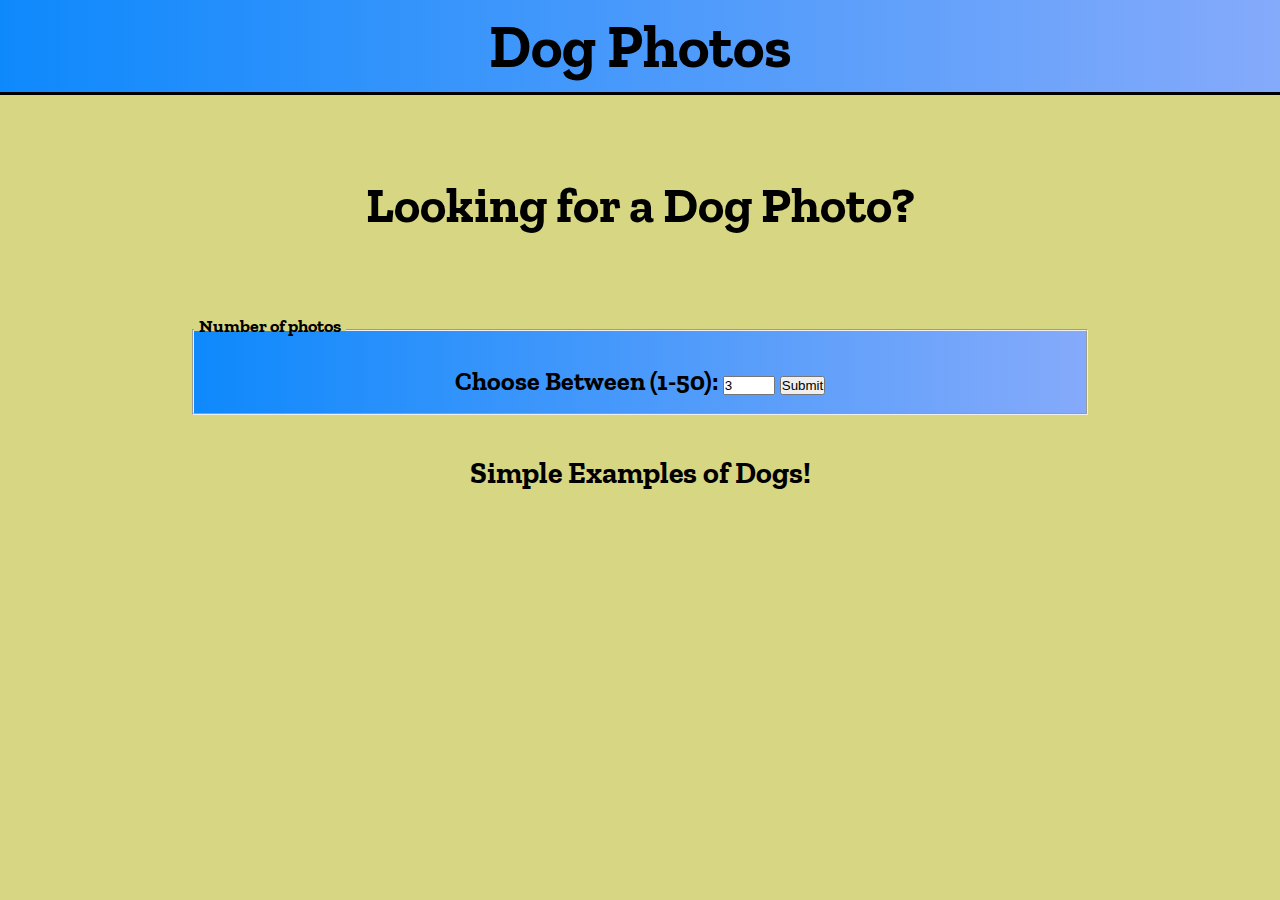
==== index.html @ 0c645f29 "changed name" ====
<!DOCTYPE html>
<html lang="en">

<head>
    <meta charset="UTF-8">
    <meta name="viewport" content="width=device-width, initial-scale=1.0">
    <meta http-equiv="X-UA-Compatible" content="ie=edge">
    <title>Dog App</title>
    <link href="main.css" rel="stylesheet" type="text/css">
    <script src="https://code.jquery.com/jquery-3.3.1.js" integrity="sha256-2Kok7MbOyxpgUVvAk/HJ2jigOSYS2auK4Pfzbm7uH60=" crossorigin="anonymous"></script>
    <link href="https://fonts.googleapis.com/css?family=Zilla+Slab&display=swap" rel="stylesheet">
</head>

<body>
    <header>
        <h1 id="title">Dog Photos</h1>
    </header>
    <main class="dog-form">
        <h2>Looking for a Dog Photo?</h2>
        <form>
            <fieldset>
                <legend>Number of photos</legend>
                <div class="inputNumbers">
                <label for="photos">Choose Between (1-50):</label>
                <input type="number" id="photos" name="dog-photos" min="1" max="50" value="3">
                <button>Submit</button>
                </div>
            </fieldset>
        </form>
        <section class="three">
            <h3>Simple Examples of Dogs!</h3>
            <div class="results-img"></div>
        </section>


    </main>
    <script src="dog.js"></script>
</body>

</html>
---- main.css ----
*{
    box-sizing: border-box;
    padding:0;
    margin:0;
    
}

Body{
    font-family: 'Zilla Slab', serif;
    text-align: center;
    background: rgb(214, 214, 131);
}

header{
    width:100%;
    padding: 10px;
    border-bottom: solid 3px black;
    background-image: linear-gradient(to left, rgb(133, 170, 250), rgb(14, 137, 252))
}

h2,fieldset{
    margin: 20px 0;
}


fieldset{
    width: 90%;
    height: 100px;
    margin:auto;
    font-weight: bolder;
    background-image: linear-gradient(to left, rgb(133, 170, 250), rgb(14, 137, 252))

}

.inputNumbers{
    padding-top: 40px;
}

legend{
    text-align: left;
    padding: 0 5px 8px 5px;
}
 
img{
    width: 300px;
    height: 200px;
    margin: 3px;
    border: 2px solid white;
}

h3{
    margin: 20px 0;
}

@media Screen and (min-width:430px){
    
h2,fieldset{
    margin: 60px 0;
}

h1{
    font-size: 50px;
}

h2{
    font-size: 40px;
}

fieldset{
    width: 80%;
    height: 150px;
    margin:auto;
}

.inputNumbers{
    padding-top: 60px;
    font-size: 22px;

}

img{
    width: 400px;
    height: 240px;
    margin: 3px;
    border: 2px solid white;
}

h3{
    margin: 30px 0;
}

}

@media screen and (min-width: 998px){

       
h2,fieldset{
    margin: 80px 0;
}

h1{
    font-size: 60px;
}

h2{
    font-size: 50px;
}

h3{
    font-size: 30px;
    margin-top: 50px;
}

fieldset{
    width: 70%;
    height: 100px;
    margin:auto;
}
legend{
    font-size: 18px;
}
.inputNumbers{
    padding-top: 20px;
    font-size: 26px;

}

img{
    width: 420px;
    height: 260px;
    margin: 3px;
    border: 2px solid white;
}

h3{
    margin: 40px 0;
}
}
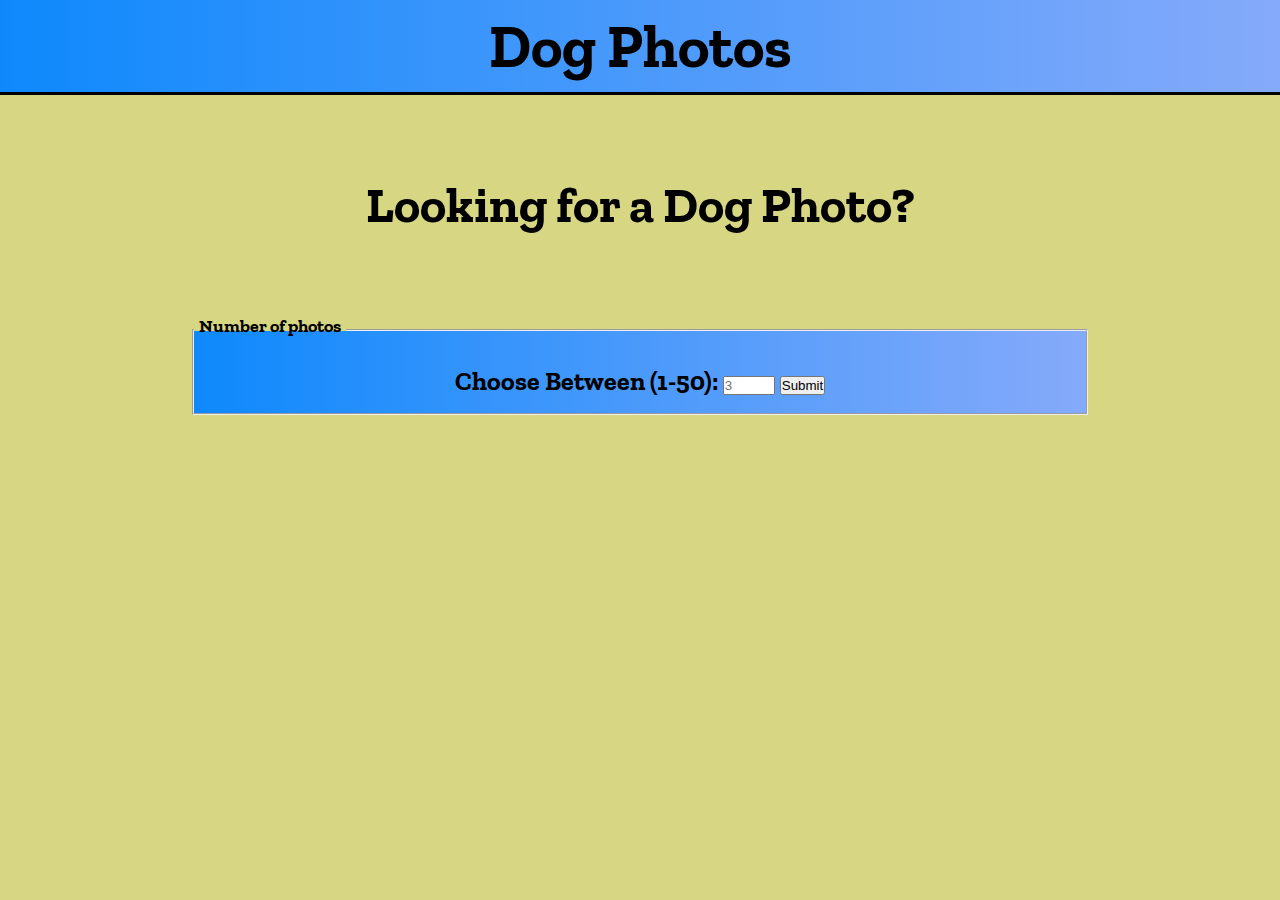
==== commit e36b8e8c: "hidden added" ====
--- a/index.html
+++ b/index.html
@@ -6,7 +6,7 @@
     <meta name="viewport" content="width=device-width, initial-scale=1.0">
     <meta http-equiv="X-UA-Compatible" content="ie=edge">
     <title>Dog App</title>
-    <link href="main.css" rel="stylesheet" type="text/css">
+    <link href="index.css" rel="stylesheet" type="text/css">
     <script src="https://code.jquery.com/jquery-3.3.1.js" integrity="sha256-2Kok7MbOyxpgUVvAk/HJ2jigOSYS2auK4Pfzbm7uH60=" crossorigin="anonymous"></script>
     <link href="https://fonts.googleapis.com/css?family=Zilla+Slab&display=swap" rel="stylesheet">
 </head>
@@ -22,19 +22,19 @@
                 <legend>Number of photos</legend>
                 <div class="inputNumbers">
                 <label for="photos">Choose Between (1-50):</label>
-                <input type="number" id="photos" name="dog-photos" min="1" max="50" value="3">
+                <input type="number" id="photos" name="dog-photos" min="1" max="50" placeholder='3' required>
                 <button>Submit</button>
                 </div>
             </fieldset>
         </form>
-        <section class="three">
+        <section class="three hidden">
             <h3>Simple Examples of Dogs!</h3>
             <div class="results-img"></div>
         </section>
 
 
     </main>
-    <script src="dog.js"></script>
+    <script src="index.js"></script>
 </body>
 
 </html>--- a/index.css
+++ b/index.css
@@ -0,0 +1,143 @@
+*{
+    box-sizing: border-box;
+    padding:0;
+    margin:0;
+    
+}
+
+Body{
+    font-family: 'Zilla Slab', serif;
+    text-align: center;
+    background: rgb(214, 214, 131);
+}
+
+.hidden{
+    
+    display:none;
+}
+
+header{
+    width:100%;
+    padding: 10px;
+    border-bottom: solid 3px black;
+    background-image: linear-gradient(to left, rgb(133, 170, 250), rgb(14, 137, 252))
+}
+
+h2,fieldset{
+    margin: 20px 0;
+}
+
+
+fieldset{
+    width: 90%;
+    height: 100px;
+    margin:auto;
+    font-weight: bolder;
+    background-image: linear-gradient(to left, rgb(133, 170, 250), rgb(14, 137, 252))
+
+}
+
+.inputNumbers{
+    padding-top: 40px;
+}
+
+legend{
+    text-align: left;
+    padding: 0 5px 8px 5px;
+}
+ 
+img{
+    width: 300px;
+    height: 200px;
+    margin: 3px;
+    border: 2px solid white;
+}
+
+h3{
+    margin: 20px 0;
+}
+
+@media Screen and (min-width:430px){
+    
+h2,fieldset{
+    margin: 60px 0;
+}
+
+h1{
+    font-size: 50px;
+}
+
+h2{
+    font-size: 40px;
+}
+
+fieldset{
+    width: 80%;
+    height: 150px;
+    margin:auto;
+}
+
+.inputNumbers{
+    padding-top: 60px;
+    font-size: 22px;
+
+}
+
+img{
+    width: 400px;
+    height: 240px;
+    margin: 3px;
+    border: 2px solid white;
+}
+
+h3{
+    margin: 30px 0;
+}
+
+}
+
+@media screen and (min-width: 998px){
+
+       
+h2,fieldset{
+    margin: 80px 0;
+}
+
+h1{
+    font-size: 60px;
+}
+
+h2{
+    font-size: 50px;
+}
+
+h3{
+    font-size: 30px;
+    margin-top: 50px;
+}
+
+fieldset{
+    width: 70%;
+    height: 100px;
+    margin:auto;
+}
+legend{
+    font-size: 18px;
+}
+.inputNumbers{
+    padding-top: 20px;
+    font-size: 26px;
+
+}
+
+img{
+    width: 420px;
+    height: 260px;
+    margin: 3px;
+    border: 2px solid white;
+}
+
+h3{
+    margin: 40px 0;
+}
+}